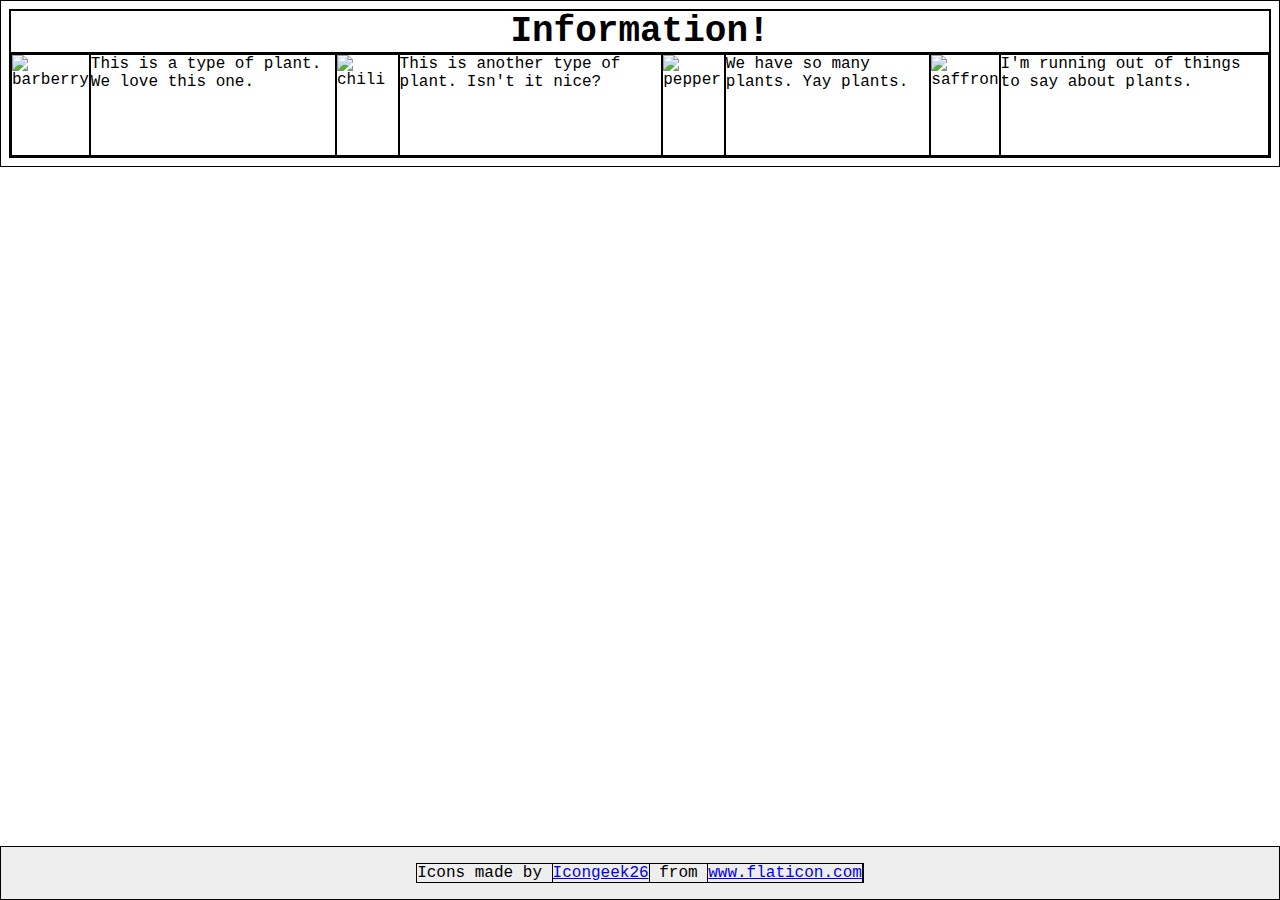
==== foundations/flex/04-flex-information/index.html @ d012c453 "added div for items" ====
<!DOCTYPE html>
<html lang="en">
  <head>
    <meta charset="UTF-8">
    <meta http-equiv="X-UA-Compatible" content="IE=edge">
    <meta name="viewport" content="width=device-width, initial-scale=1.0">
    <title>Information</title>
    <link rel="stylesheet" href="style.css">
  </head>
  <body>
    <div class="title">Information!</div>

    <div class="items">
      <img src="./images/barberry.png" alt="barberry">
      <div class="text">This is a type of plant. We love this one.</div>

      <img src="./images/chilli.png" alt="chili">
      <div class="text">This is another type of plant. Isn't it nice?</div>

      <img src="./images/pepper.png" alt="pepper">
      <div class="text">We have so many plants. Yay plants.</div>

      <img src="./images/saffron.png" alt="saffron">
      <div class="text">I'm running out of things to say about plants.</div>
    </div>

    

    <!-- disregard this section, it's here to give attribution to the creator of these icons -->
    <div class="footer">
      <div>Icons made by <a href="https://www.flaticon.com/authors/icongeek26" title="Icongeek26">Icongeek26</a> from <a href="https://www.flaticon.com/" title="Flaticon">www.flaticon.com</a></div>
    </div>
  </body>
</html>
---- foundations/flex/04-flex-information/style.css ----
body {
  font-family: 'Courier New', Courier, monospace;
}

img {
  width: 100px;
  height: 100px;
}

.title {
  font-size: 36px;
  font-weight: 900;
  text-align: center;
}

/* Debugging */
* { border: 1px solid black;}


.items {
  display: flex;
}



/* do not edit this footer */
.footer {
  position: fixed;
  bottom: 0;
  left: 0;
  right: 0;
  height: 52px;
  display: flex;
  align-items: center;
  justify-content: center;
  background: #eee;
}
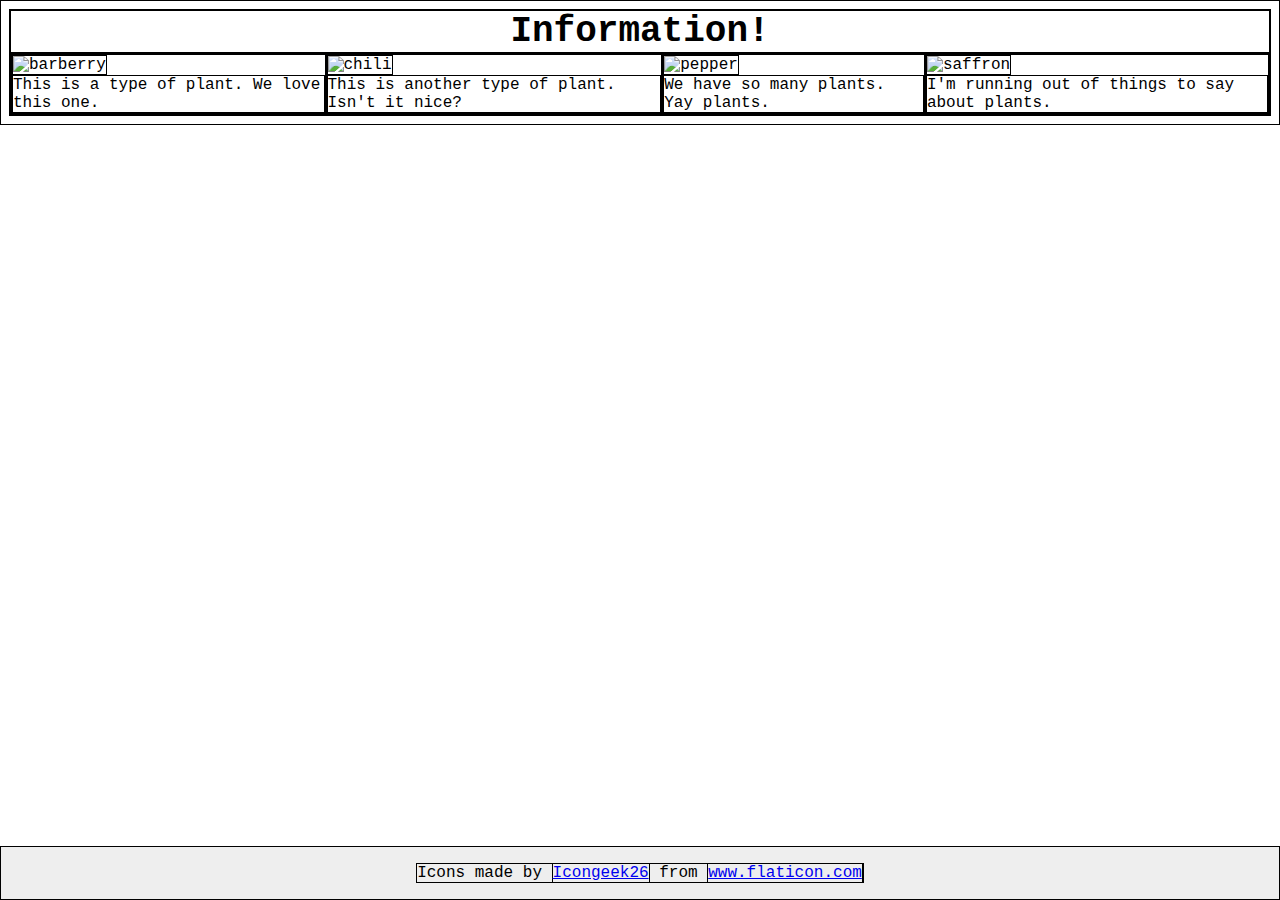
==== commit c84e8647: "added div for each flower" ====
--- a/foundations/flex/04-flex-information/index.html
+++ b/foundations/flex/04-flex-information/index.html
@@ -11,17 +11,27 @@
     <div class="title">Information!</div>
 
     <div class="items">
-      <img src="./images/barberry.png" alt="barberry">
-      <div class="text">This is a type of plant. We love this one.</div>
 
-      <img src="./images/chilli.png" alt="chili">
-      <div class="text">This is another type of plant. Isn't it nice?</div>
+      <div class="flower">
+        <img src="./images/barberry.png" alt="barberry">
+        <div class="text">This is a type of plant. We love this one.</div>
+      </div>
+      
+      <div class="flower">
+        <img src="./images/chilli.png" alt="chili">
+        <div class="text">This is another type of plant. Isn't it nice?</div>
+      </div>
 
-      <img src="./images/pepper.png" alt="pepper">
-      <div class="text">We have so many plants. Yay plants.</div>
+      <div class="flower">
+        <img src="./images/pepper.png" alt="pepper">
+        <div class="text">We have so many plants. Yay plants.</div>
+      </div>
+      
+      <div class="flower">
+        <img src="./images/saffron.png" alt="saffron">
+        <div class="text">I'm running out of things to say about plants.</div>
+      </div>
 
-      <img src="./images/saffron.png" alt="saffron">
-      <div class="text">I'm running out of things to say about plants.</div>
     </div>
 
     
--- a/foundations/flex/04-flex-information/style.css
+++ b/foundations/flex/04-flex-information/style.css
@@ -19,6 +19,7 @@
 
 .items {
   display: flex;
+  justify-content: center;
 }
 
 
